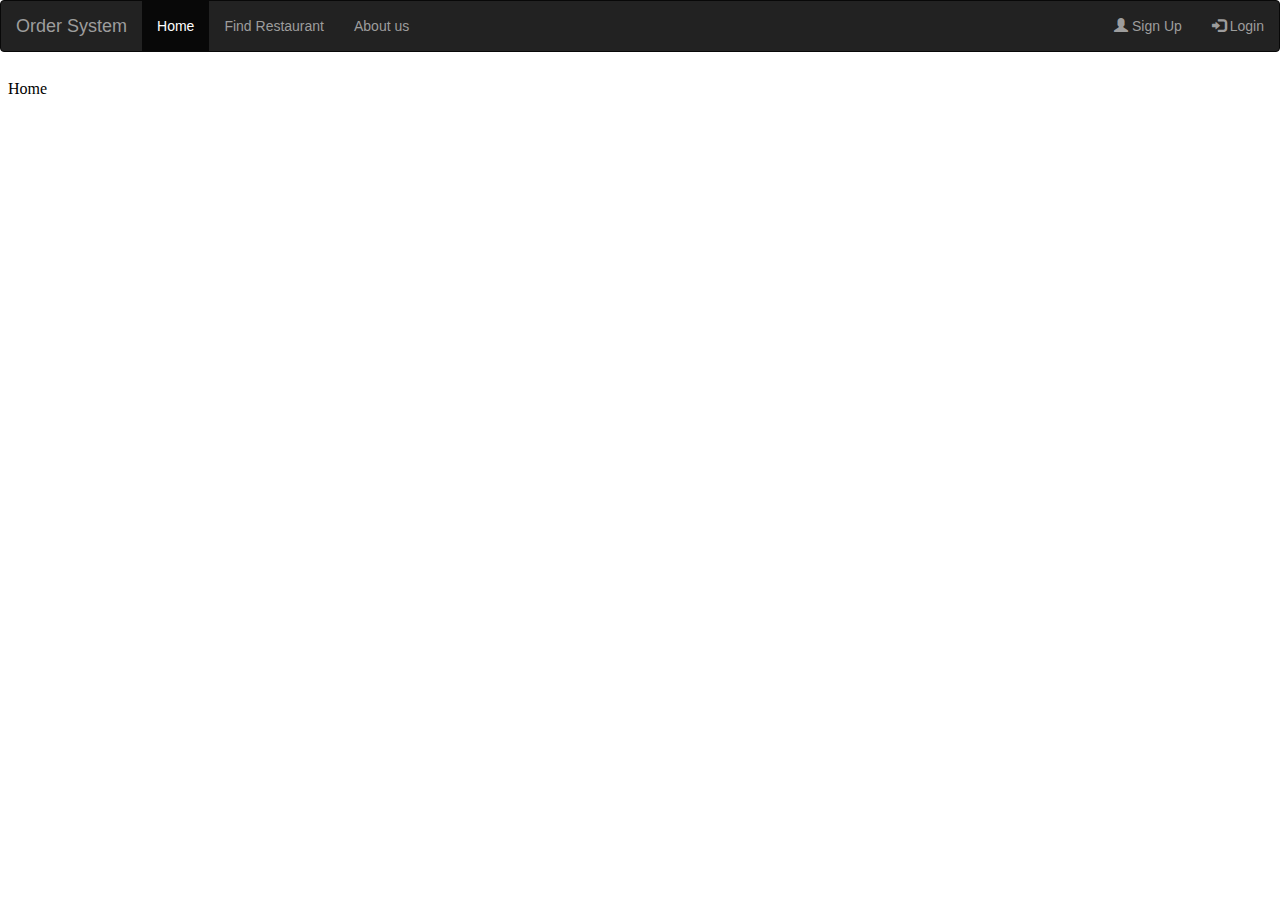
==== web/main.html @ 51e02631 "Start" ====
<html>
<head>
	<title>Order System</title>

	<meta charset="utf-8">
	<meta name="viewport" content="width=device-width, initial-scale=1">
	<!-- The above 3 meta tags *must* come first in the head; any other head content must come *after* these tags -->

	<!-- Bootstrap core CSS -->
	<link href="../css/bootstrap.min.css" rel="stylesheet">

	<link href="../css/common.css" rel="stylesheet">
</head>
<body>
	<nav id="nav" class="navbar navbar-inverse">
		<div class="container-fluid">
			<div class="navbar-header">
				<a class="navbar-brand" href="javascript:goto('home.html');">Order System</a>
			</div>
			<div>
				<ul class="nav navbar-nav">
					<li class="active"><a href="javascript:goto('home.html');" class="page">Home</a></li>
					<li><a href="javascript:goto('finder.html');" class="page">Find Restaurant</a></li>
					<li><a href="javascript:goto('aboutus.html');" class="page">About us</a></li> 
				</ul>
				<ul class="nav navbar-nav navbar-right">
					<li><a href="#"><span class="glyphicon glyphicon-user"></span> Sign Up</a></li>
					<li><a id="loginBtn" href="javascript:void(0)"><span class="glyphicon glyphicon-log-in"></span> Login</a></li>
				</ul>
			</div>
		</div>
	</nav>

	<iframe id="content" src="home.html"></iframe>

	<!-- Login Dialog -->
	<div class="modal fade" id="loginDialog">
		<div class="modal-dialog">
			<div class="modal-content">
				<div class="modal-header">
					<button type="button" class="close" data-dismiss="modal">&times;</button>
					<h4><span class="glyphicon glyphicon-lock"></span> Login</h4>
				</div>
				<div class="modal-body" style="padding:40px 50px;">
					<form role="form">
						<div class="form-group">
							<label for="usrname"><span class="glyphicon glyphicon-user"></span> User Name</label>
							<input type="text" class="form-control" id="usrname" placeholder="Enter email">
						</div>
						<div class="form-group">
							<label for="pw"><span class="glyphicon glyphicon-eye-open"></span> Password</label>
							<input type="text" class="form-control" id="pw" placeholder="Enter password">
						</div>
						<div class="checkbox">
							<label><input type="checkbox" value="" checked>Remember me</label>
						</div>
						<button type="submit" class="btn btn-success btn-block"><span class="glyphicon glyphicon-off"></span> Login</button>
					</form>
				</div>
				<div class="modal-footer">
					<button type="submit" class="btn btn-danger btn-default pull-left" data-dismiss="modal"><span class="glyphicon glyphicon-remove"></span> Cancel</button>
					<!-- <p>Not a member? <a href="#">Sign Up</a></p> -->
					<!-- <p>Forgot <a href="#">Password?</a></p> -->
				</div>
			</div>
		</div>
	</div>


    <!-- Bootstrap core JavaScript -->
    <script type="text/javascript"  src="https://ajax.googleapis.com/ajax/libs/jquery/1.11.3/jquery.min.js"></script>
    <script type="text/javascript"  src="../js/bootstrap.min.js"></script>
    <script type="text/javascript" src="../js/common.js"></script>
</body>
</html>
---- css/common.css ----
body {
	width: 100%;
	height: 100%;
	margin: 0;
	padding: 0;
}

#content {
	width: 100%;
	height: 85%;
	border: none;
}
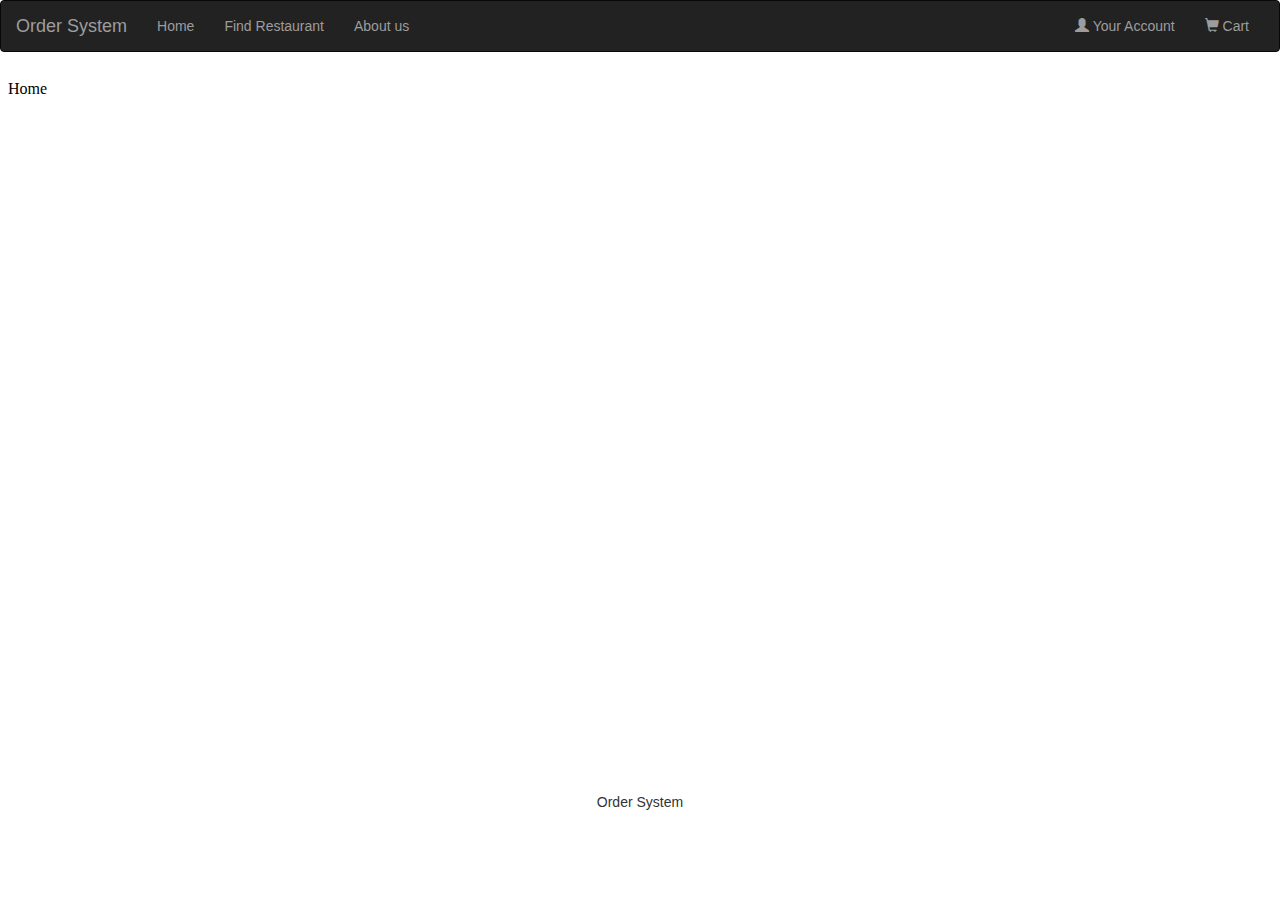
==== commit 4ecffc9c: "Enhance chance page" ====
--- a/web/main.html
+++ b/web/main.html
@@ -10,22 +10,54 @@
 	<link href="../css/bootstrap.min.css" rel="stylesheet">
 
 	<link href="../css/common.css" rel="stylesheet">
+	
+	<script type="text/javascript">
+		function onload() {
+			onhashchange();
+		}
+		
+		function onhashchange() {
+			var hash = getHashValue();
+			var url = "home.html";
+			if (hash.startsWith("home")) {
+				//url = "home.html";
+			} else if (hash.startsWith("finder")) {
+				url = "finder.html";
+			} else if (hash.startsWith("aboutus")) {
+				url = "aboutus.html";
+			}
+			goto(hash, url);
+		}
+		
+		function getHashValue() {
+			if (window.location.hash) {
+				return document.URL.substr(document.URL.indexOf('#')+1);
+			}
+			return "home";
+		}
+	</script>
 </head>
-<body>
+<body onload="javascript:onload();" onhashchange="javascript:onhashchange();">
 	<nav id="nav" class="navbar navbar-inverse">
 		<div class="container-fluid">
 			<div class="navbar-header">
-				<a class="navbar-brand" href="javascript:goto('home.html');">Order System</a>
+			<button type="button" class="navbar-toggle" data-toggle="collapse" data-target="#navContent">
+				<span class="icon-bar"></span>
+				<span class="icon-bar"></span>
+				<span class="icon-bar"></span>
+			</button>
+				<a class="navbar-brand" href="#home">Order System</a>
 			</div>
-			<div>
+			<div class="collapse navbar-collapse" id="navContent">
 				<ul class="nav navbar-nav">
-					<li class="active"><a href="javascript:goto('home.html');" class="page">Home</a></li>
-					<li><a href="javascript:goto('finder.html');" class="page">Find Restaurant</a></li>
-					<li><a href="javascript:goto('aboutus.html');" class="page">About us</a></li> 
+					<!-- <li class="active"><a href="#home" class="page">Home</a></li> -->
+					<li><a href="#home" class="page">Home</a></li>
+					<li><a href="#finder" class="page">Find Restaurant</a></li>
+					<li><a href="#aboutus" class="page">About us</a></li>
 				</ul>
 				<ul class="nav navbar-nav navbar-right">
-					<li><a href="#"><span class="glyphicon glyphicon-user"></span> Sign Up</a></li>
-					<li><a id="loginBtn" href="javascript:void(0)"><span class="glyphicon glyphicon-log-in"></span> Login</a></li>
+					<li><a id="loginBtn" href="javascript:void(0)"><span class="glyphicon glyphicon-user"></span> Your Account</a></li>
+					<li><a href="#"><span class="glyphicon glyphicon-shopping-cart"></span> Cart</a></li>
 				</ul>
 			</div>
 		</div>
@@ -65,7 +97,10 @@
 			</div>
 		</div>
 	</div>
-
+	
+	<footer class="container-fluid text-center">
+		<p>Order System</p>
+	</footer>
 
     <!-- Bootstrap core JavaScript -->
     <script type="text/javascript"  src="https://ajax.googleapis.com/ajax/libs/jquery/1.11.3/jquery.min.js"></script>
--- a/css/common.css
+++ b/css/common.css
@@ -7,6 +7,9 @@
 
 #content {
 	width: 100%;
-	height: 85%;
+	height: 80%;
 	border: none;
+	/* 
+	border: 1px solid;
+	*/
 }